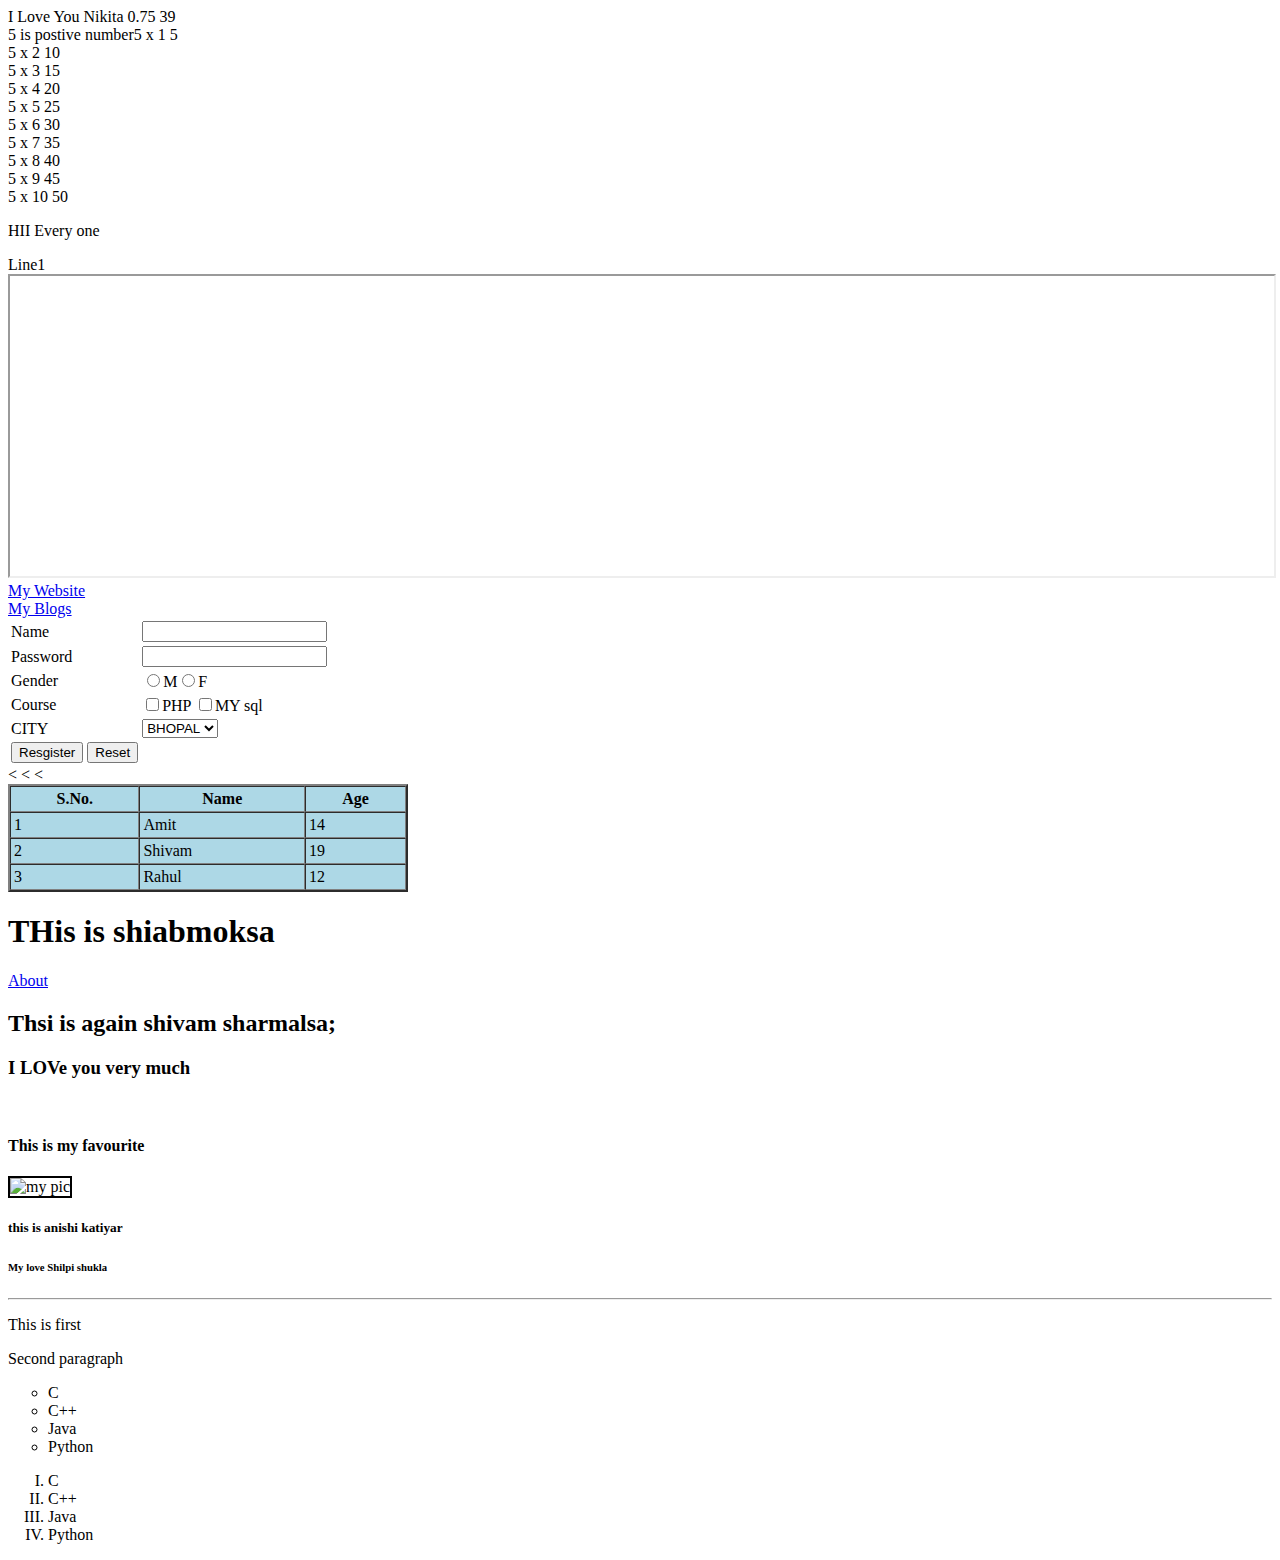
==== first.html @ 5e887a5a "Javascript Rivision" ====
<!DOCTYPE html>
<html>
<head>
  <title>My Page</title>
  <style media="screen">
    iframe
    {
      width:100%;
      height:300px;
    }
  </style>
  <link rel="stylesheet" type="text/css" href="myfile.css" />
  <script type="text/javascript" src="J1.js"></script>
</head>
<body>
  <p>HII Every one</p>

<script type="text/javascript">
document.write("Line1");
</script>



<iframe src="http://www.mysirg.com" width="" height="" name="myframe"></iframe><br/>
<a href="http://www.facebook.com" target="myframe">My Website</a><br/>
<a href="http://google.com" target="myframe">My Blogs</a>

<form class="" action="somefile.php" method="post">
  <table>
    <tr>
      <td>Name</td>
  <td><input type="text" name="username" value=""/></td>
  </tr>
  <tr>
    <td>Password</td>
  <td><input type="password" name="username" value=""/></td>
  </tr>
  <tr>
    <td>Gender</td>
  <td><input type="radio" name="gender" value=""/>M<input type="radio" name="gender" value=""/>F</td>
  </tr>
  <tr>
    <td>Course</td>
  <td><input type="checkbox" name="PHP" value=""/>PHP
    <input type="checkbox" name="mysql" value=""/>MY sql
  </td>
  </tr>
  <tr>
    <td>CITY</td>
  <td><select class="" name="">
    <option>BHOPAL</option>
    <option>DEHLI</option>
    <option>PATNA</option>
  </select></td>
  </tr>
  <tr>
    <td><input type="submit" name="" value="Resgister"/>
      <input type="reset" />
    </td>
    </tr>
</table>
</form>



<table border="2px" width="400" bgcolor="lightblue"  cellspacing="0px" cellpadding="3px">
  <tr>
    <th>S.No.</th>
    <th>Name</th>
    <th>Age</th>
  </tr>
  <tr>
    <td>1</td>
    <<td>Amit</td>
    <td>14</td>
  </tr>
  <tr>
    <td>2</td>
    <<td>Shivam</td>
    <td>19</td>
  </tr>
  <tr>
    <td>3</td>
    <<td>Rahul</td>
    <td>12</td>
  </tr>
</table>


<h1 class="c1">THis is shiabmoksa </h1>
<a href="www.facebook.com">About</a>
<h2 class="c1">Thsi is again shivam sharmalsa;</h2>
<h3 class="c1">I LOVe you  very much</h3><br>
<h4 class="c1">This is my favourite</h4>
<img border="2px" alt="my pic" src="C:\Users\SHIV SHARMA\Downloads\katria.jpg" alt="">
<h5>this is anishi katiyar</h5>
<h6 id="p1">My love Shilpi shukla</h6><hr>
<p>This is first</p><p>Second paragraph</p>
<ul type="circle">
  <li>C</li>
  <li>C++</li>
  <li>Java</li>
  <li>Python</li>
</ul>
<ol type="I">
  <li>C</li>
  <li>C++</li>
  <li>Java</li>
  <li>Python</li>
</ol>
<body>
</html>
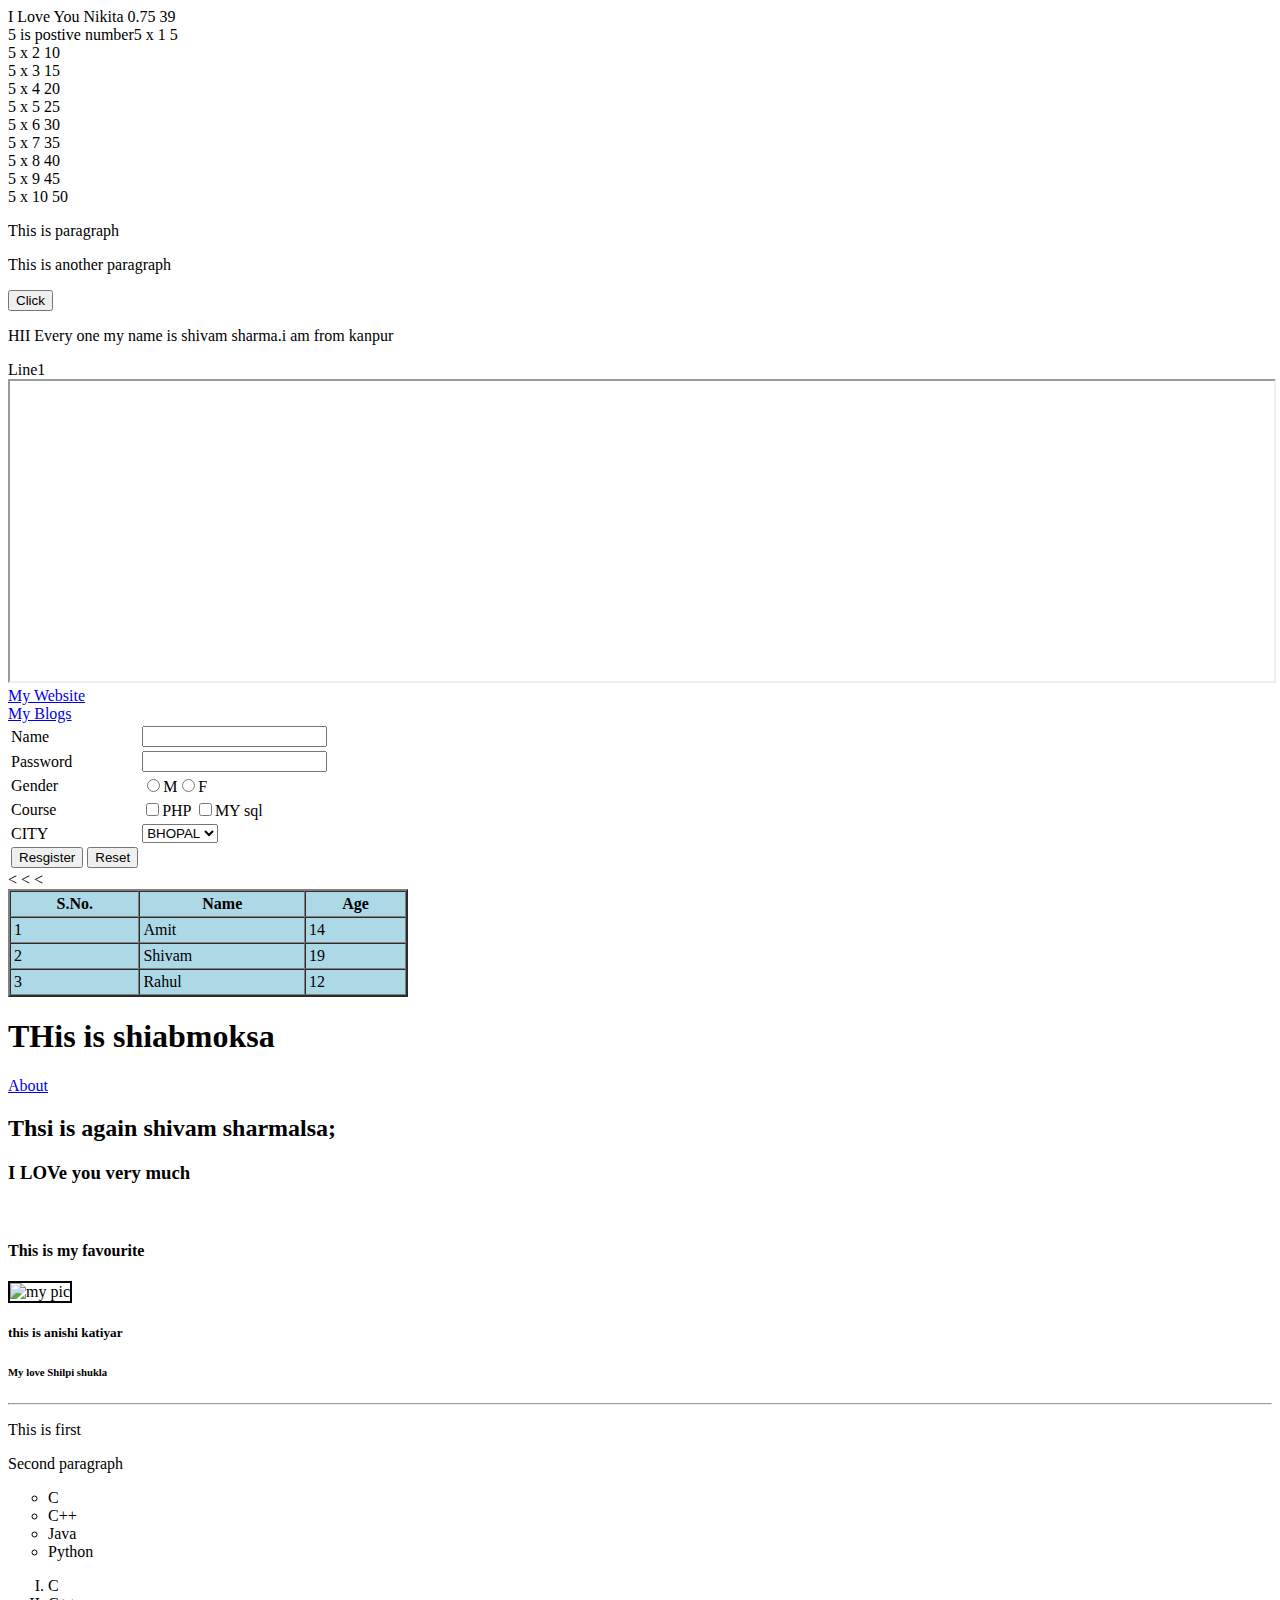
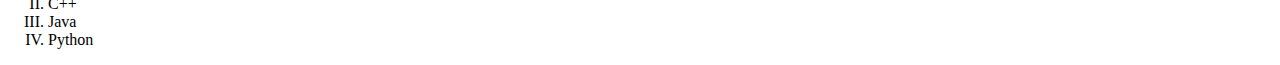
==== commit ba858700: "Some useful functionality" ====
--- a/first.html
+++ b/first.html
@@ -10,10 +10,13 @@
     }
   </style>
   <link rel="stylesheet" type="text/css" href="myfile.css" />
-  <script type="text/javascript" src="J1.js"></script>
+  <script  src="J1.js"></script>
 </head>
 <body>
-  <p>HII Every one</p>
+  <p id="p1">This is paragraph</p>
+  <p>This is another paragraph</p>
+  <button onclick="f1()">Click</button>
+  <p id="para1" onmouseover="effect()" onmouseout="effectback()">HII Every one my name is shivam sharma.i am from kanpur</p>
 
 <script type="text/javascript">
 document.write("Line1");
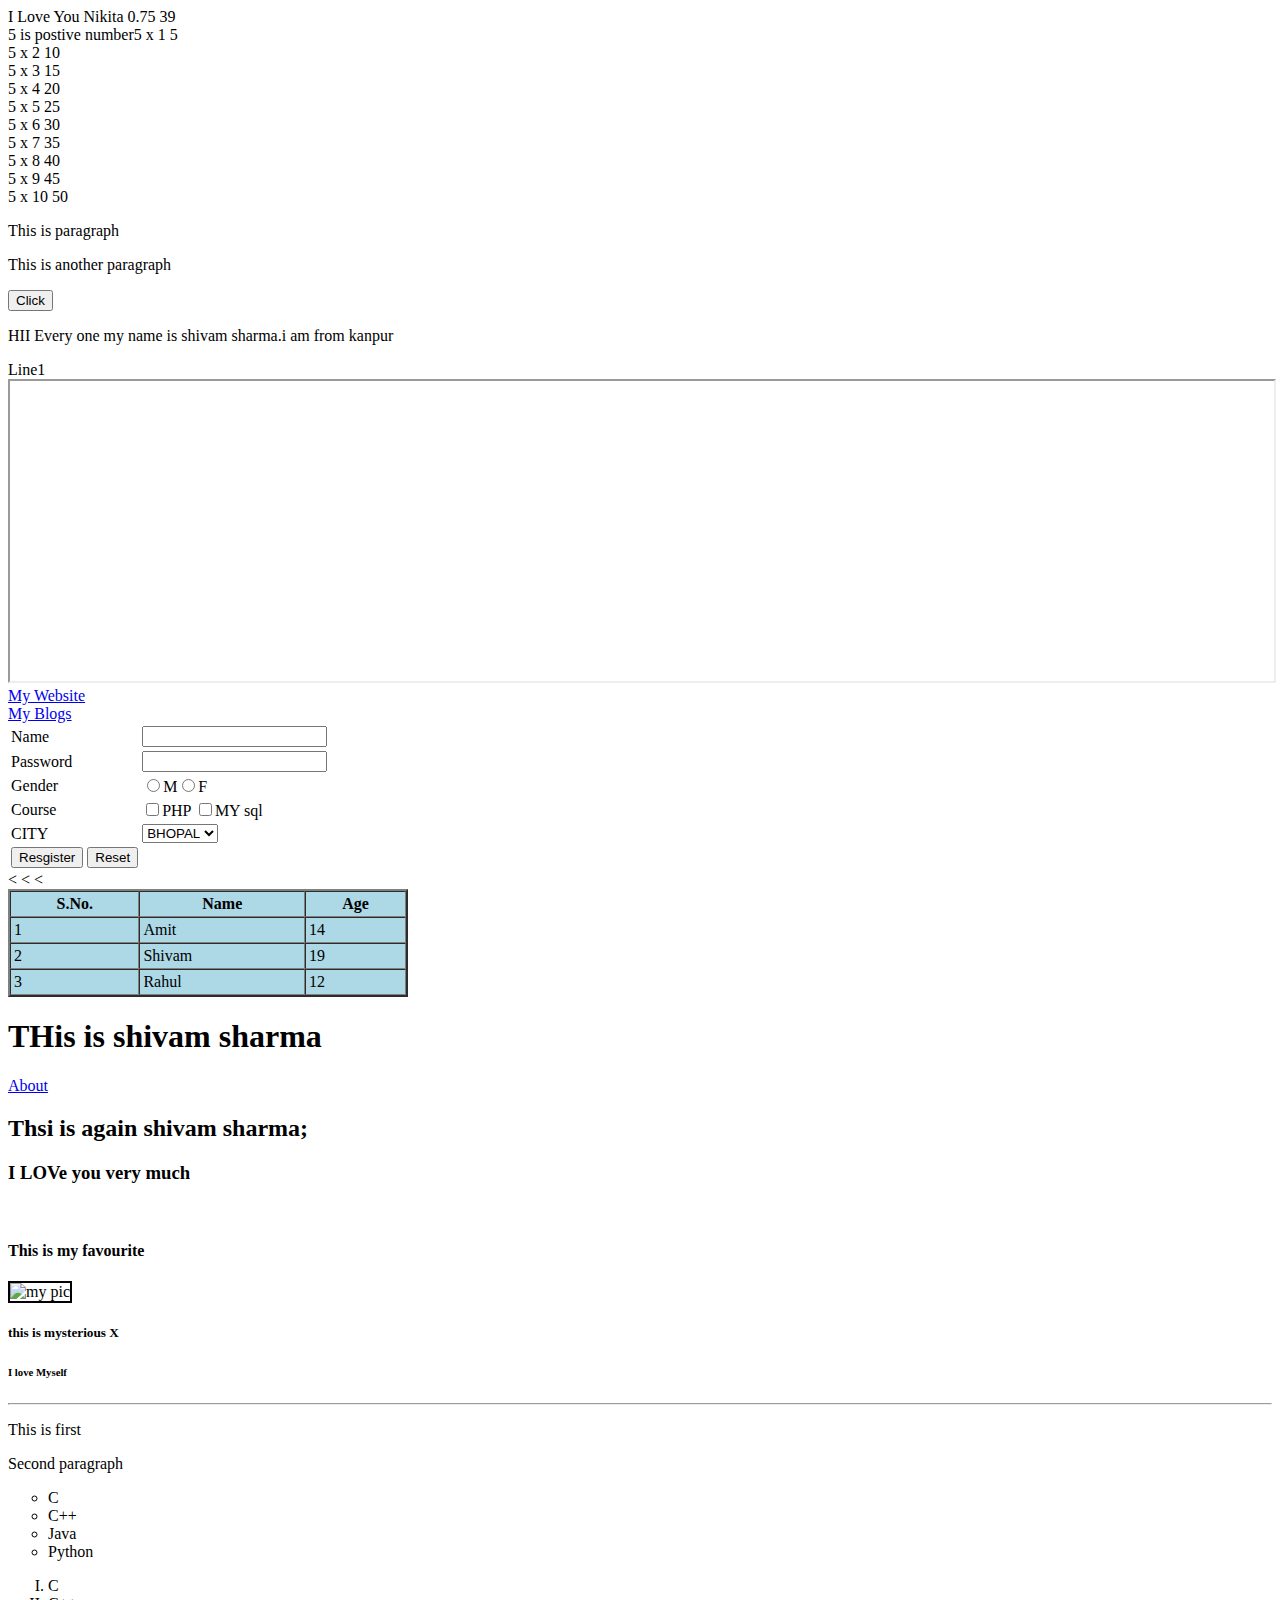
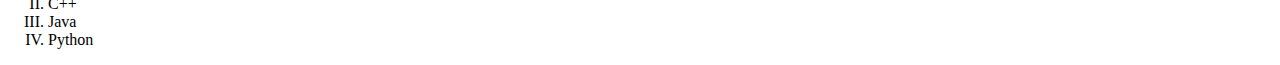
==== commit df260620: "Form validation" ====
--- a/first.html
+++ b/first.html
@@ -13,22 +13,30 @@
   <script  src="J1.js"></script>
 </head>
 <body>
+
+
+
+
+
+
+
+
+
   <p id="p1">This is paragraph</p>
   <p>This is another paragraph</p>
-  <button onclick="f1()">Click</button>
+  <button onclick="f3()">Click</button>
   <p id="para1" onmouseover="effect()" onmouseout="effectback()">HII Every one my name is shivam sharma.i am from kanpur</p>
 
 <script type="text/javascript">
 document.write("Line1");
 </script>
-
-
-
 <iframe src="http://www.mysirg.com" width="" height="" name="myframe"></iframe><br/>
 <a href="http://www.facebook.com" target="myframe">My Website</a><br/>
 <a href="http://google.com" target="myframe">My Blogs</a>
+<!---form Working--->
 
-<form class="" action="somefile.php" method="post">
+
+<form class="" action="somefile.php" method="post" onsubmit="return validation()">
   <table>
     <tr>
       <td>Name</td>
@@ -90,14 +98,14 @@
 </table>
 
 
-<h1 class="c1">THis is shiabmoksa </h1>
+<h1 class="c1">THis is shivam sharma</h1>
 <a href="www.facebook.com">About</a>
-<h2 class="c1">Thsi is again shivam sharmalsa;</h2>
+<h2 class="c1">Thsi is again shivam sharma;</h2>
 <h3 class="c1">I LOVe you  very much</h3><br>
 <h4 class="c1">This is my favourite</h4>
 <img border="2px" alt="my pic" src="C:\Users\SHIV SHARMA\Downloads\katria.jpg" alt="">
-<h5>this is anishi katiyar</h5>
-<h6 id="p1">My love Shilpi shukla</h6><hr>
+<h5>this is mysterious X</h5>
+<h6 id="p1">I love Myself</h6><hr>
 <p>This is first</p><p>Second paragraph</p>
 <ul type="circle">
   <li>C</li>
